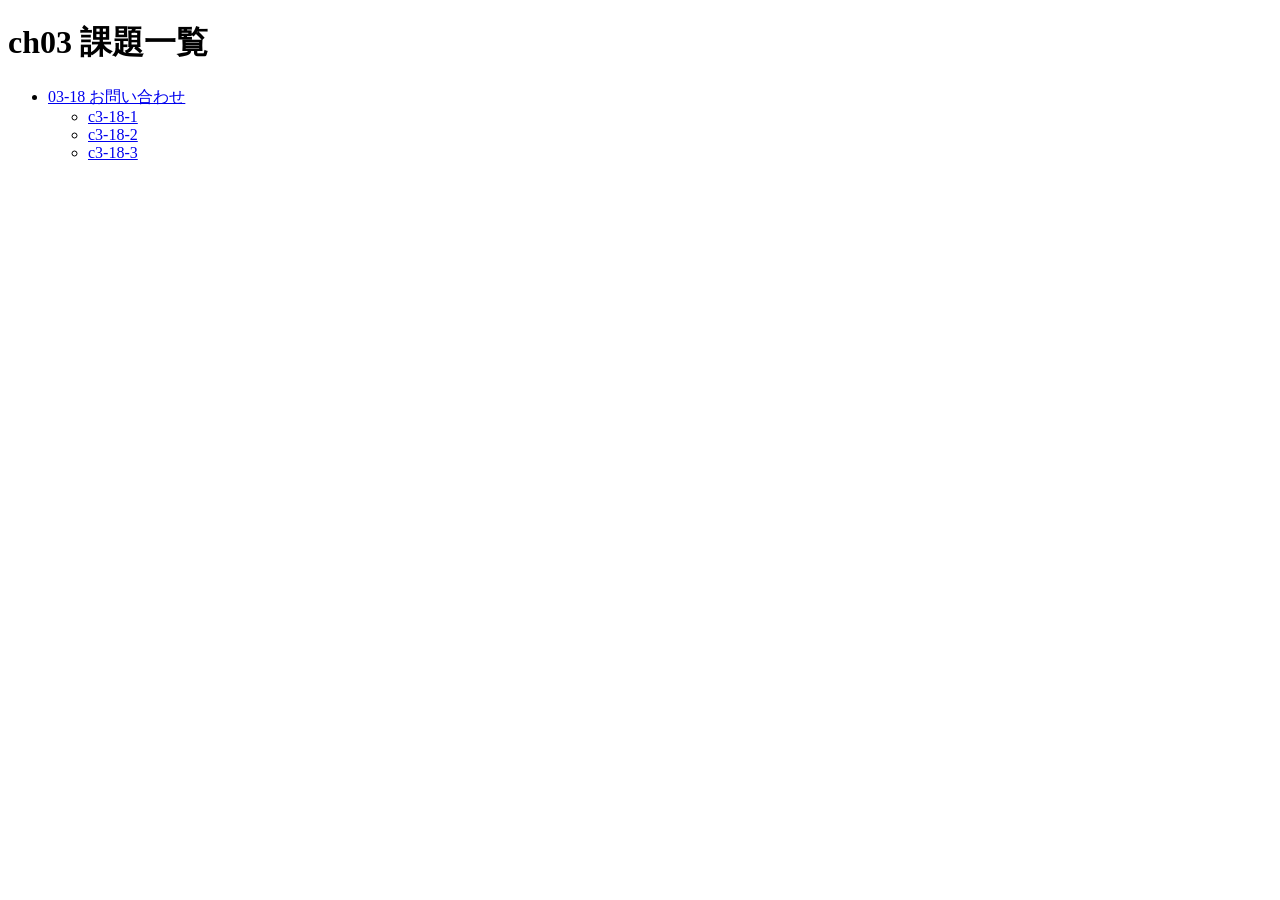
==== index.html @ 763e7099 "Update link for 03-18 contact page" ====
<!DOCTYPE html>
<html lang="ja">
<head>
    <meta charset="UTF-8">
    <title>ch03 課題一覧</title>
</head>
<body>
    <h1>ch03 課題一覧</h1>
    <ul>
        <li><a href="CH03/c3-18">03-18 お問い合わせ</a></li>
        <ul>
            <li><a href="c3-18-1/index.html">c3-18-1</a></li>
            <li><a href="c3-18-2/index.html">c3-18-2</a></li>
            <li><a href="c3-18-3/index.html">c3-18-3</a></li>
        </ul>
    </ul>
</body>
</html>
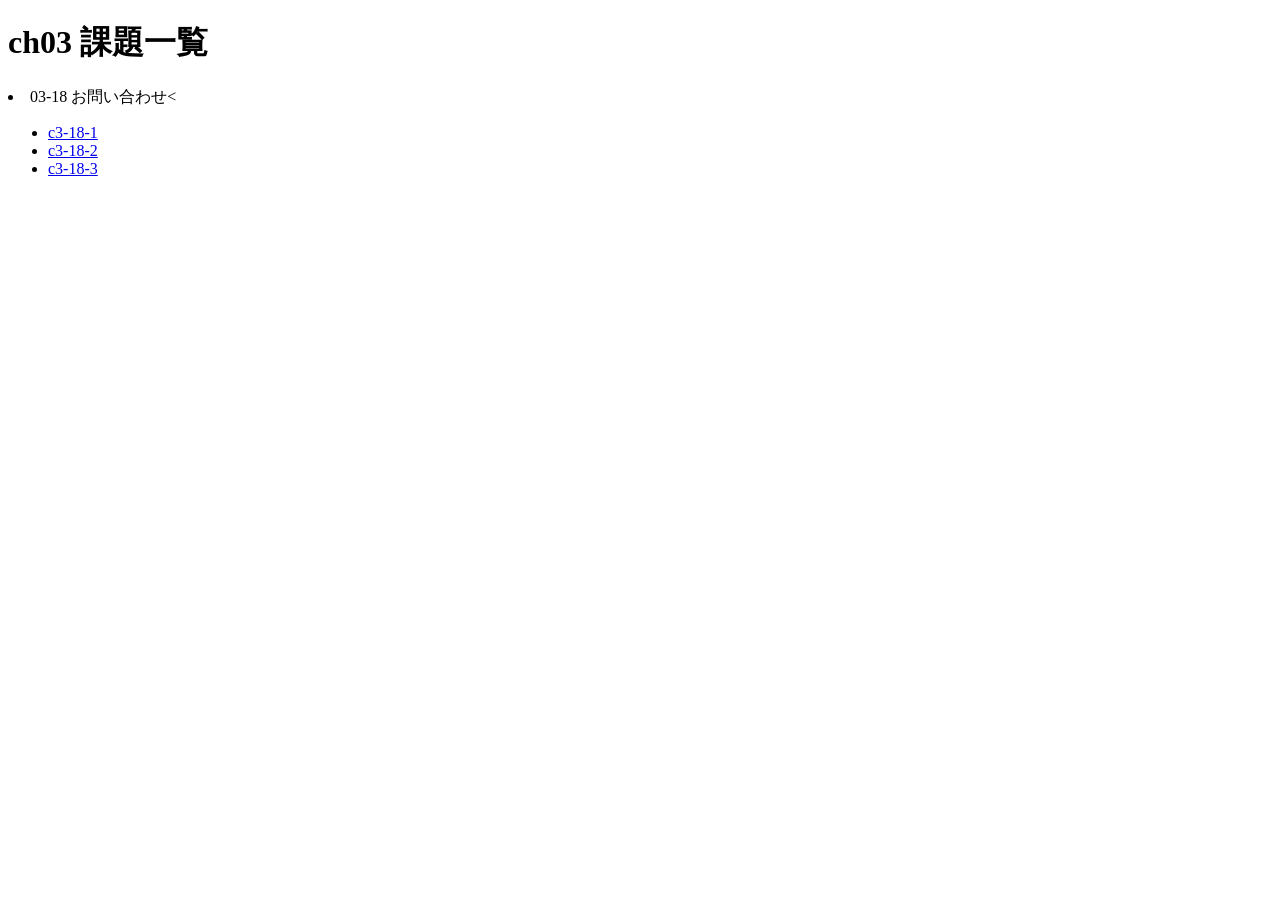
==== commit 929de3ad: "Fix list item for 03-18 お問い合わせ" ====
--- a/index.html
+++ b/index.html
@@ -6,13 +6,11 @@
 </head>
 <body>
     <h1>ch03 課題一覧</h1>
-    <ul>
-        <li><a href="CH03/c3-18">03-18 お問い合わせ</a></li>
+        <li>03-18 お問い合わせ<</li>
         <ul>
             <li><a href="c3-18-1/index.html">c3-18-1</a></li>
             <li><a href="c3-18-2/index.html">c3-18-2</a></li>
             <li><a href="c3-18-3/index.html">c3-18-3</a></li>
         </ul>
-    </ul>
 </body>
 </html>
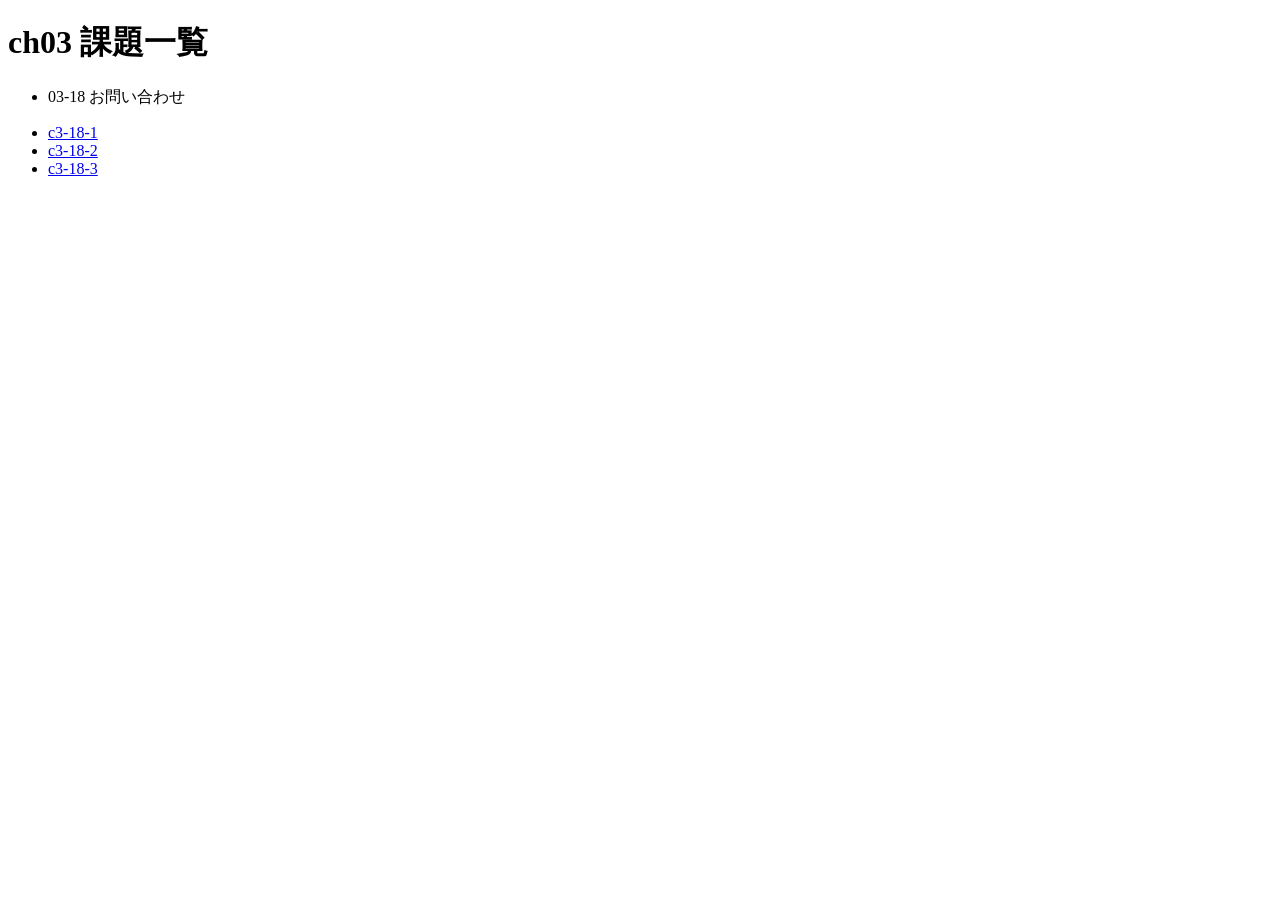
==== commit 5241bc4a: "Wrap 'お問い合わせ' in a list element" ====
--- a/index.html
+++ b/index.html
@@ -6,7 +6,9 @@
 </head>
 <body>
     <h1>ch03 課題一覧</h1>
-        <li>03-18 お問い合わせ<</li>
+    <ul>
+        <li>03-18 お問い合わせ</li>
+    </ul>
         <ul>
             <li><a href="c3-18-1/index.html">c3-18-1</a></li>
             <li><a href="c3-18-2/index.html">c3-18-2</a></li>
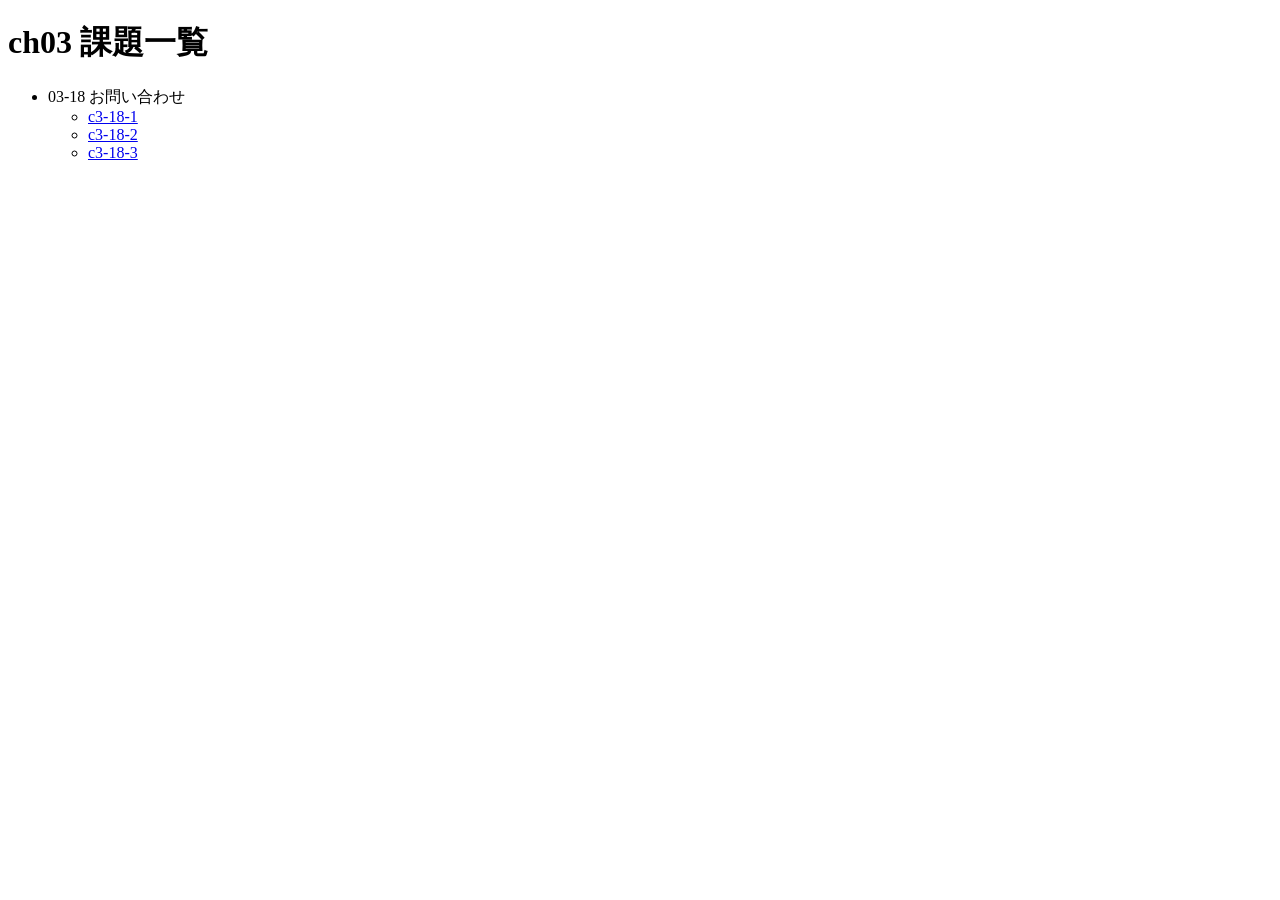
==== commit 7b72d624: "Fix HTML structure by closing unordered list" ====
--- a/index.html
+++ b/index.html
@@ -8,11 +8,11 @@
     <h1>ch03 課題一覧</h1>
     <ul>
         <li>03-18 お問い合わせ</li>
-    </ul>
         <ul>
             <li><a href="c3-18-1/index.html">c3-18-1</a></li>
             <li><a href="c3-18-2/index.html">c3-18-2</a></li>
             <li><a href="c3-18-3/index.html">c3-18-3</a></li>
         </ul>
+     </ul>
 </body>
 </html>
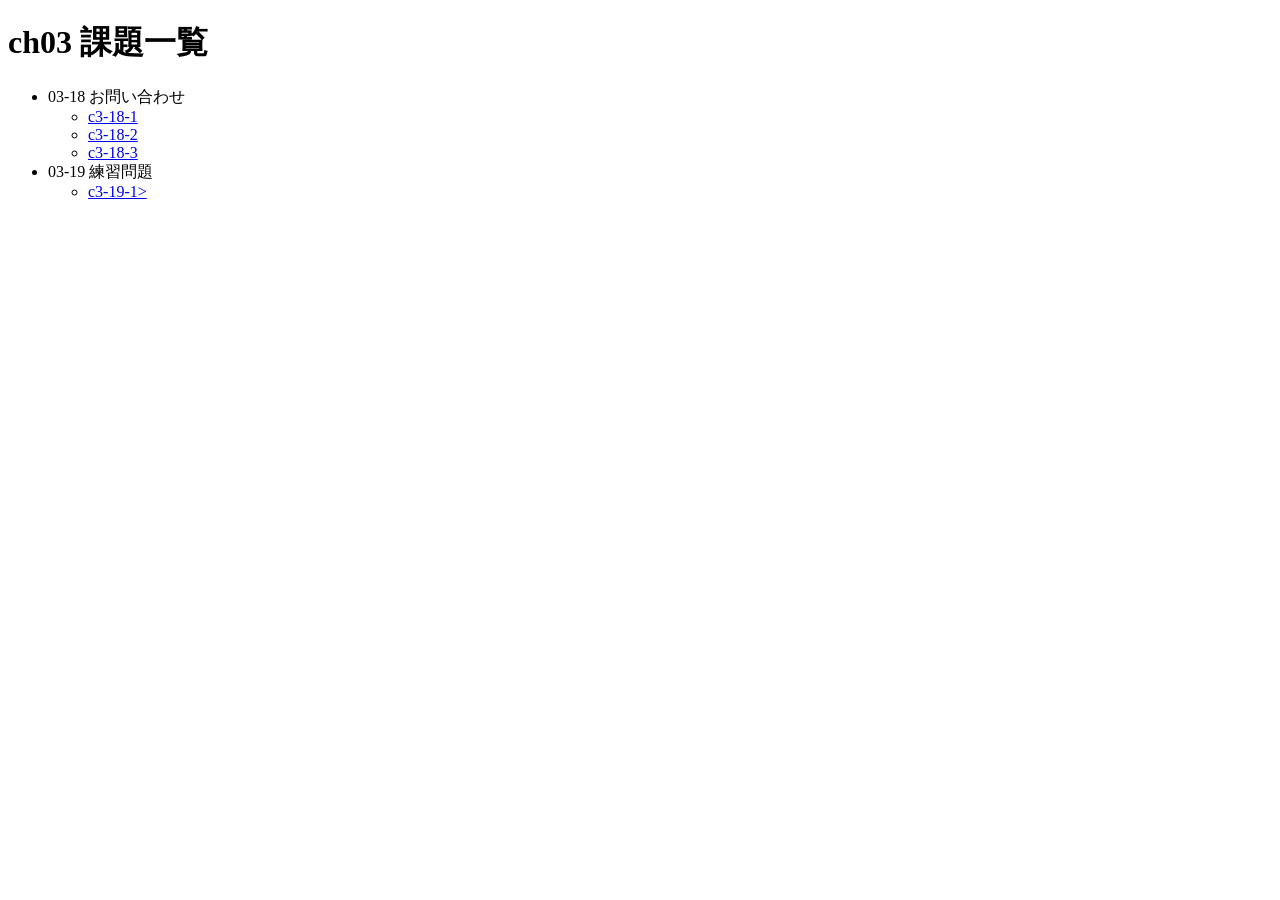
==== commit 308f6a10: "Add section for 03-19 practice problems" ====
--- a/index.html
+++ b/index.html
@@ -13,6 +13,10 @@
             <li><a href="c3-18-2/index.html">c3-18-2</a></li>
             <li><a href="c3-18-3/index.html">c3-18-3</a></li>
         </ul>
+        <li>03-19 練習問題</li>
+            <ul>
+                <li><a href="c3-19-1/index.html">c3-19-1></a></li>
+            </ul>
      </ul>
 </body>
 </html>
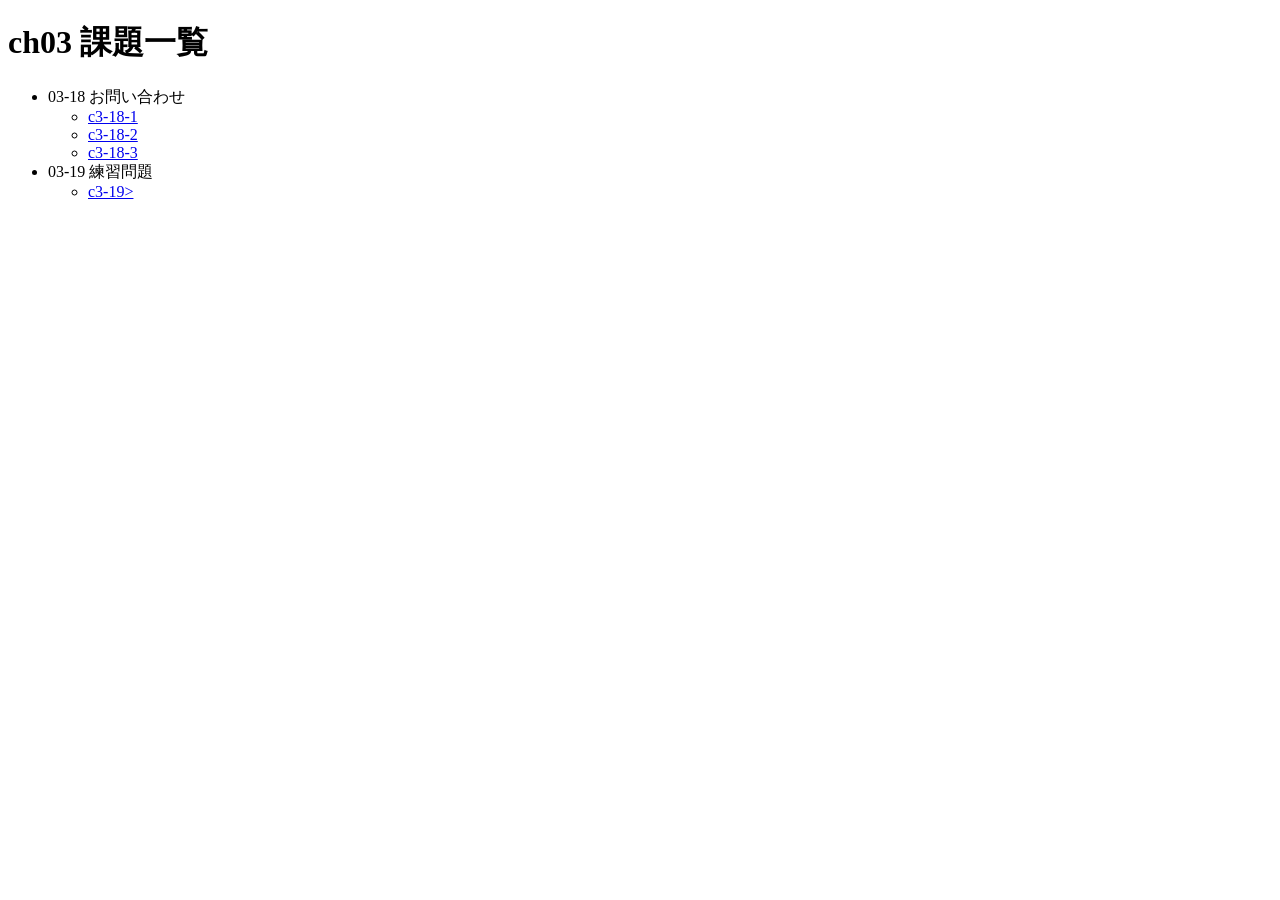
==== commit 9193a599: "Update link for c3-19-1 in index.html" ====
--- a/index.html
+++ b/index.html
@@ -15,7 +15,7 @@
         </ul>
         <li>03-19 練習問題</li>
             <ul>
-                <li><a href="c3-19-1/index.html">c3-19-1></a></li>
+                <li><a href="c3-19/c3-19-1/index.html">c3-19></a></li>
             </ul>
      </ul>
 </body>
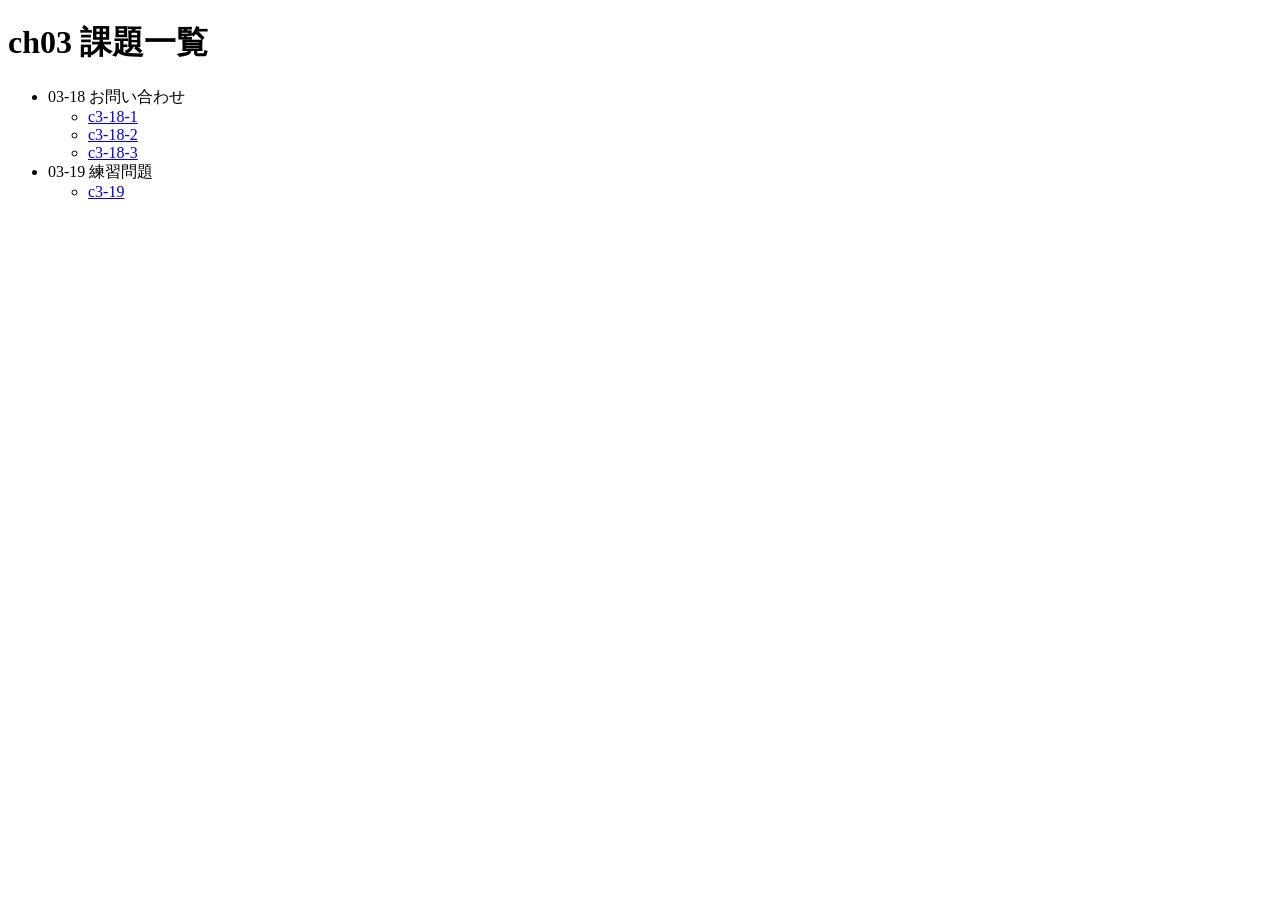
==== commit ec855fc6: "Fix anchor tag formatting in index.html" ====
--- a/index.html
+++ b/index.html
@@ -15,7 +15,7 @@
         </ul>
         <li>03-19 練習問題</li>
             <ul>
-                <li><a href="c3-19/c3-19-1/index.html">c3-19></a></li>
+                <li><a href="c3-19/c3-19-1/index.html">c3-19</a></li>
             </ul>
      </ul>
 </body>
